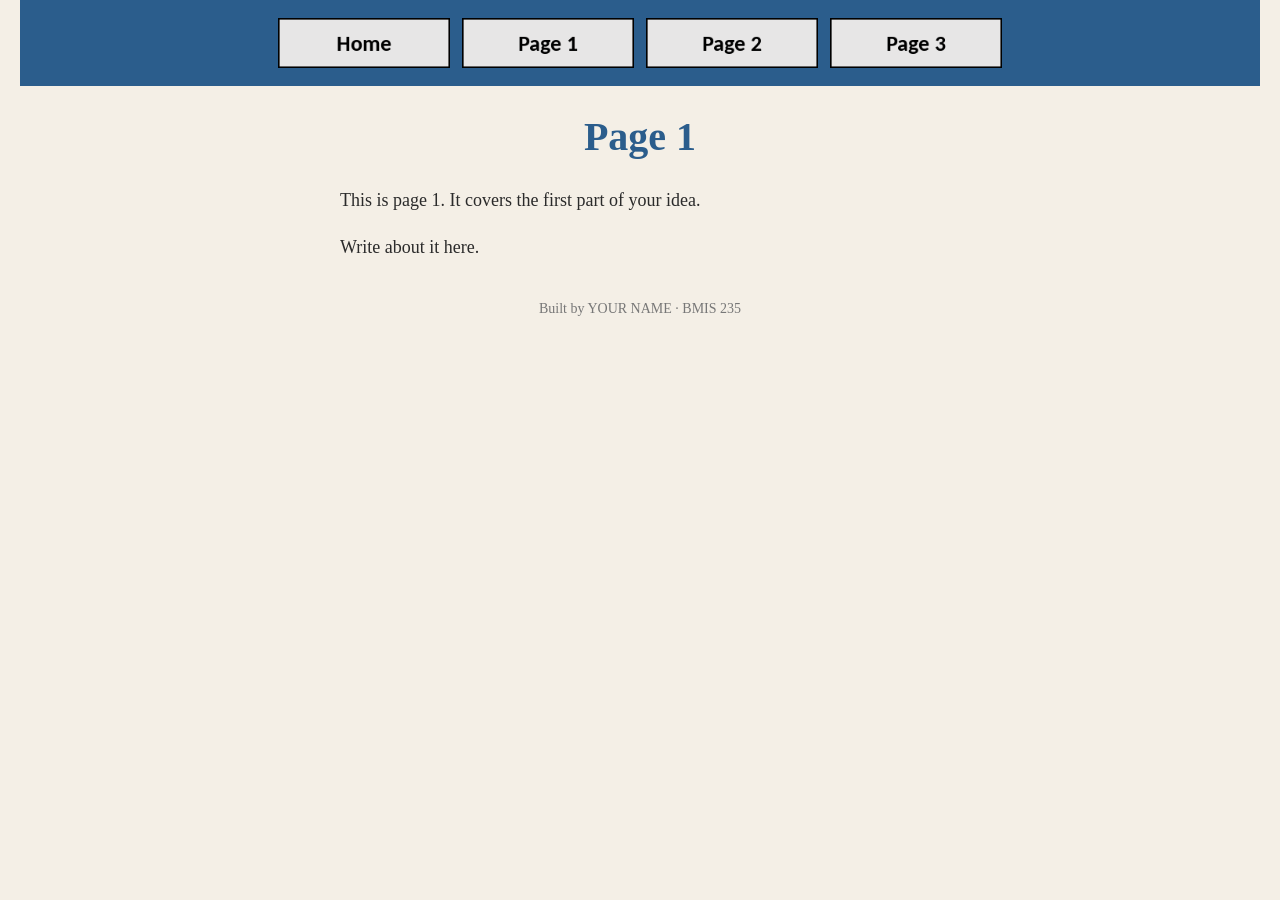
==== Adrian.html @ d5a1f2c1 "Rename page1.html to Adrian.html" ====
<!DOCTYPE html>
<!--
  Author: YOUR NAME
  GU username: YOUR-GU-USERNAME
  Course: BMIS 235 - HTML-3
-->
<html lang="en">
<head>
<meta charset="utf-8">
<meta name="author" content="YOUR NAME">
<title>Page 1</title>

<!-- this one line connects the page to the stylesheet -->
<link rel="stylesheet" href="styles.css">
</head>
<body>

<!-- ===== MENU ============================================================
     The menu is four links. Each link wraps an image instead of words.
     Build it once on this page, check that every link works,
     then copy the whole <nav> block and paste it over the menu on the
     other three pages, so every page has the exact same menu.
     ===================================================================== -->
<nav>
    <a href="index.html"><img src="img/home.png" alt="Home"></a>
    <a href="page1.html"><img src="img/page1.png" alt="Page 1"></a>
    <a href="page2.html"><img src="img/page2.png" alt="Page 2"></a>
    <a href="page3.html"><img src="img/page3.png" alt="Page 3"></a>
</nav>

<h1>Page 1</h1>
<p>This is page 1. It covers the first part of your idea.</p>
<p>Write about it here.</p>

<!-- Footer: fill in your name -->
<footer>Built by YOUR NAME &middot; BMIS 235</footer>

</body>
</html>
---- styles.css ----
/* =====================================================================
   styles.css  ·  YOUR BRAND
   ---------------------------------------------------------------------
   This one file is your brand guide. Every page that links to it gets
   the same font, the same colors and the same spacing.
   Change a color here once, and every page changes.

   Use the same font and colors you picked for your Excel menu images,
   so the menu and the pages look like one brand.
   ===================================================================== */

body {
    font-family: Georgia, "Times New Roman", serif;
    background-color: #f4efe6;
    color: #2b2b2b;
    margin: 0;
    padding: 0 20px 40px 20px;
}

/* the menu at the top of every page */
nav {
    background-color: #2b5d8c;
    padding: 14px;
    text-align: center;
}

/* every image inside the menu is forced to the same height.
   If your images still look different sizes, their WIDTHS are
   different: go back to Excel and make every cell the same size. */
nav img {
    height: 50px;
    margin: 4px;
    vertical-align: middle;
}

/* no underline or border around the image links */
nav a {
    text-decoration: none;
}

h1 {
    color: #2b5d8c;
    text-align: center;
    font-size: 40px;
}

p {
    max-width: 600px;
    margin: 20px auto;
    font-size: 18px;
    line-height: 1.5;
}

footer {
    text-align: center;
    font-size: 14px;
    color: #777777;
    margin-top: 40px;
}
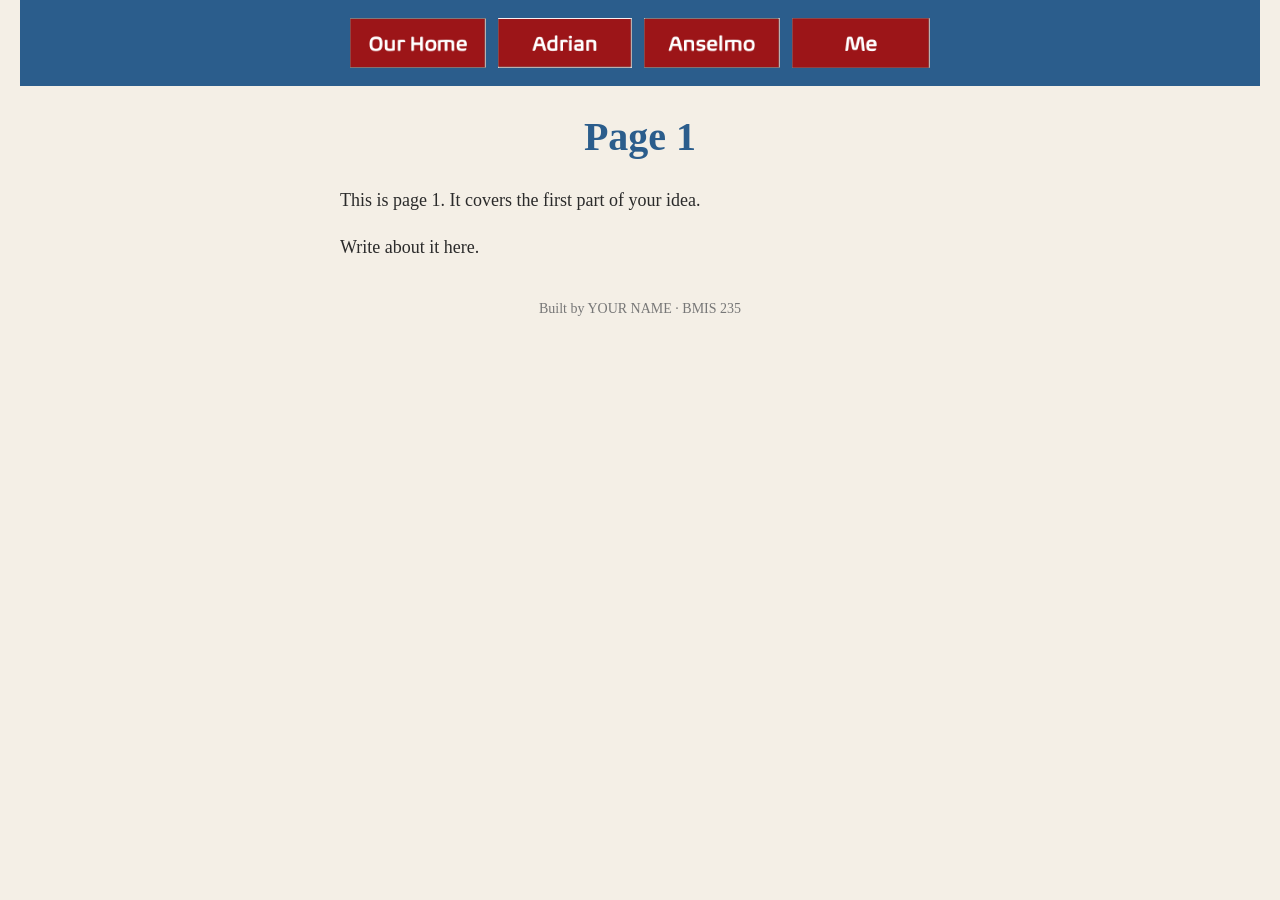
==== commit 287a76d9: "Update navigation links in Adrian.html" ====
--- a/Adrian.html
+++ b/Adrian.html
@@ -22,10 +22,10 @@
      other three pages, so every page has the exact same menu.
      ===================================================================== -->
 <nav>
-    <a href="index.html"><img src="img/home.png" alt="Home"></a>
-    <a href="page1.html"><img src="img/page1.png" alt="Page 1"></a>
-    <a href="page2.html"><img src="img/page2.png" alt="Page 2"></a>
-    <a href="page3.html"><img src="img/page3.png" alt="Page 3"></a>
+    <a href="index.html"><img src="img/Our Home.png" alt="Our Home"></a>
+    <a href="Adrian.html"><img src="img/Adrian.png" alt="Adrian"></a>
+    <a href="Anselmo.html"><img src="img/Anselmo.png" alt="Anselmo"></a>
+    <a href="Me.html"><img src="img/Me.png" alt="Me"></a>
 </nav>
 
 <h1>Page 1</h1>
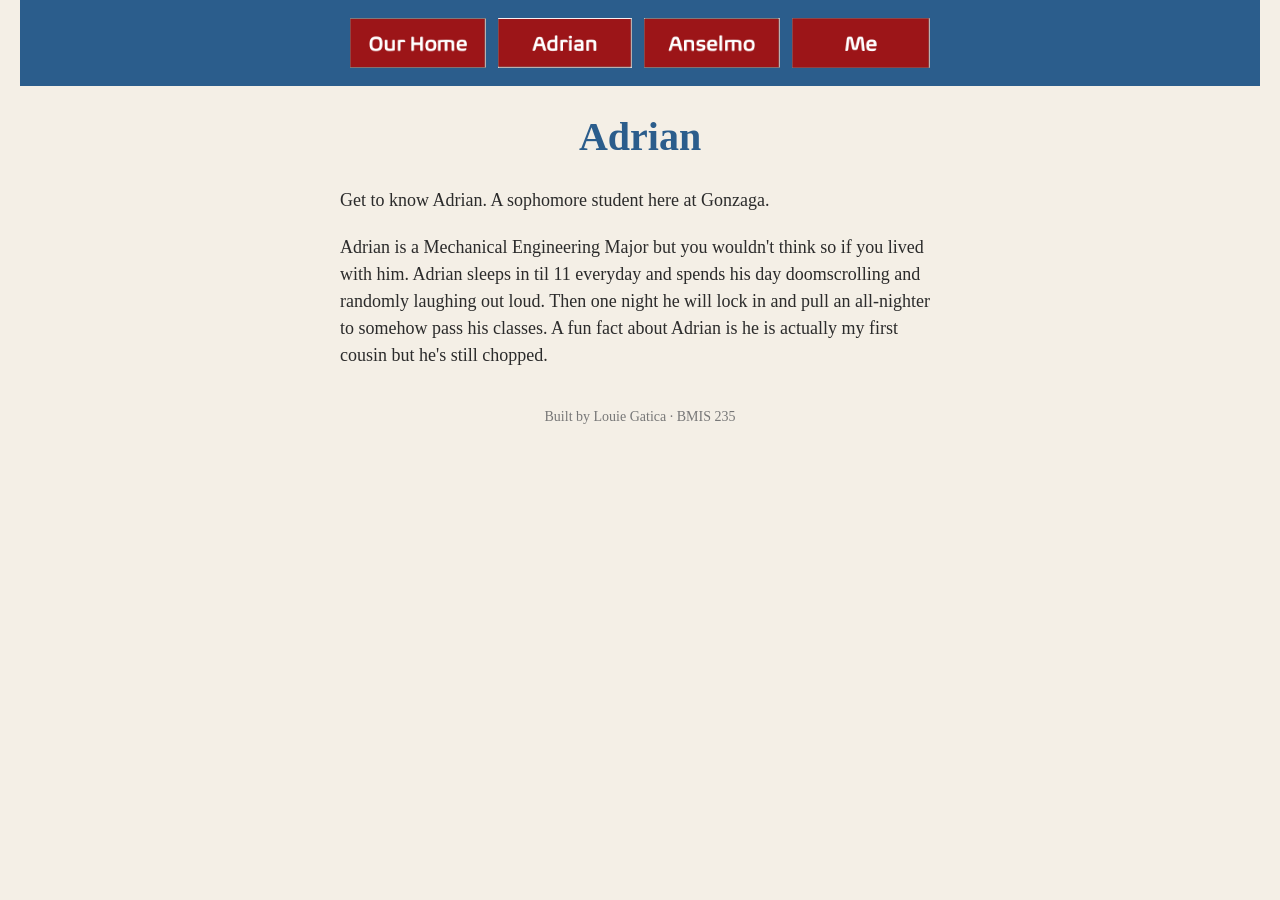
==== commit 5e3bcc79: "Revise Adrian.html with new author details Updated author information and page content for Adrian." ====
--- a/Adrian.html
+++ b/Adrian.html
@@ -1,14 +1,14 @@
 <!DOCTYPE html>
 <!--
-  Author: YOUR NAME
-  GU username: YOUR-GU-USERNAME
+  Author: Louie Gatica
+  GU username: jgatica
   Course: BMIS 235 - HTML-3
 -->
 <html lang="en">
 <head>
 <meta charset="utf-8">
-<meta name="author" content="YOUR NAME">
-<title>Page 1</title>
+<meta name="author" content="Louie Gatica">
+<title>Adrian</title>
 
 <!-- this one line connects the page to the stylesheet -->
 <link rel="stylesheet" href="styles.css">
@@ -28,12 +28,12 @@
     <a href="Me.html"><img src="img/Me.png" alt="Me"></a>
 </nav>
 
-<h1>Page 1</h1>
-<p>This is page 1. It covers the first part of your idea.</p>
-<p>Write about it here.</p>
+<h1>Adrian</h1>
+<p>Get to know Adrian. A sophomore student here at Gonzaga.</p>
+<p>Adrian is a Mechanical Engineering Major but you wouldn't think so if you lived with him. Adrian sleeps in til 11 everyday and spends his day doomscrolling and randomly laughing out loud. Then one night he will lock in and pull an all-nighter to somehow pass his classes. A fun fact about Adrian is he is actually my first cousin but he's still chopped.</p>
 
 <!-- Footer: fill in your name -->
-<footer>Built by YOUR NAME &middot; BMIS 235</footer>
+<footer>Built by Louie Gatica &middot; BMIS 235</footer>
 
 </body>
 </html>
